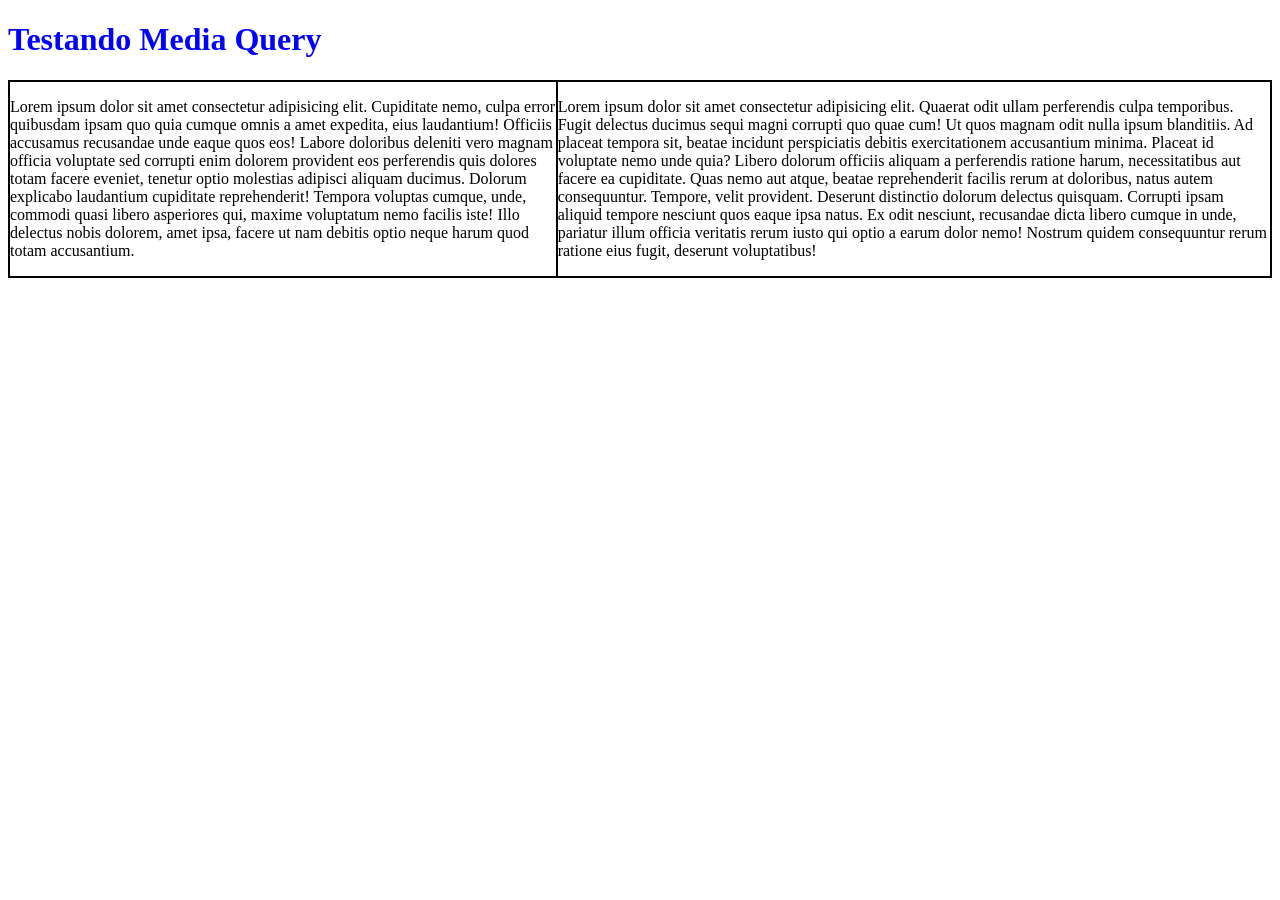
==== media-query/index.html @ 4603bcb3 "exemplo mq" ====
<!DOCTYPE html>
<html lang="pt-br">
<head>
    <meta charset="UTF-8">
    <meta name="viewport" content="width=device-width, initial-scale=1.0">
    <title>Testando Media Query</title>
    <link rel="stylesheet" href="estilo.css">
</head>
<body>
    <h1>Testando Media Query</h1>
    <div class="conteudo">
        <div class="esquerda">
            <p>Lorem ipsum dolor sit amet consectetur adipisicing elit. Cupiditate nemo, culpa error quibusdam ipsam quo quia cumque omnis a amet expedita, eius laudantium! Officiis accusamus recusandae unde eaque quos eos!
            Labore doloribus deleniti vero magnam officia voluptate sed corrupti enim dolorem provident eos perferendis quis dolores totam facere eveniet, tenetur optio molestias adipisci aliquam ducimus. Dolorum explicabo laudantium cupiditate reprehenderit!
            Tempora voluptas cumque, unde, commodi quasi libero asperiores qui, maxime voluptatum nemo facilis iste! Illo delectus nobis dolorem, amet ipsa, facere ut nam debitis optio neque harum quod totam accusantium.</p>
        </div>
        <div class="direita">
            <p>Lorem ipsum dolor sit amet consectetur adipisicing elit. Quaerat odit ullam perferendis culpa temporibus. Fugit delectus ducimus sequi magni corrupti quo quae cum! Ut quos magnam odit nulla ipsum blanditiis.
            Ad placeat tempora sit, beatae incidunt perspiciatis debitis exercitationem accusantium minima. Placeat id voluptate nemo unde quia? Libero dolorum officiis aliquam a perferendis ratione harum, necessitatibus aut facere ea cupiditate.
            Quas nemo aut atque, beatae reprehenderit facilis rerum at doloribus, natus autem consequuntur. Tempore, velit provident. Deserunt distinctio dolorum delectus quisquam. Corrupti ipsam aliquid tempore nesciunt quos eaque ipsa natus.
            Ex odit nesciunt, recusandae dicta libero cumque in unde, pariatur illum officia veritatis rerum iusto qui optio a earum dolor nemo! Nostrum quidem consequuntur rerum ratione eius fugit, deserunt voluptatibus!</p>
        </div>
    </div>
</body>
</html>
---- media-query/estilo.css ----
div {
    border: 1px solid black;
}

h1{
    color: blue;
}
.conteudo {
    display: flex;
}

@media (max-width: 480px) {
    .conteudo {
       flex-direction: column; 
    }
    h1{
        color: red;
    }
}
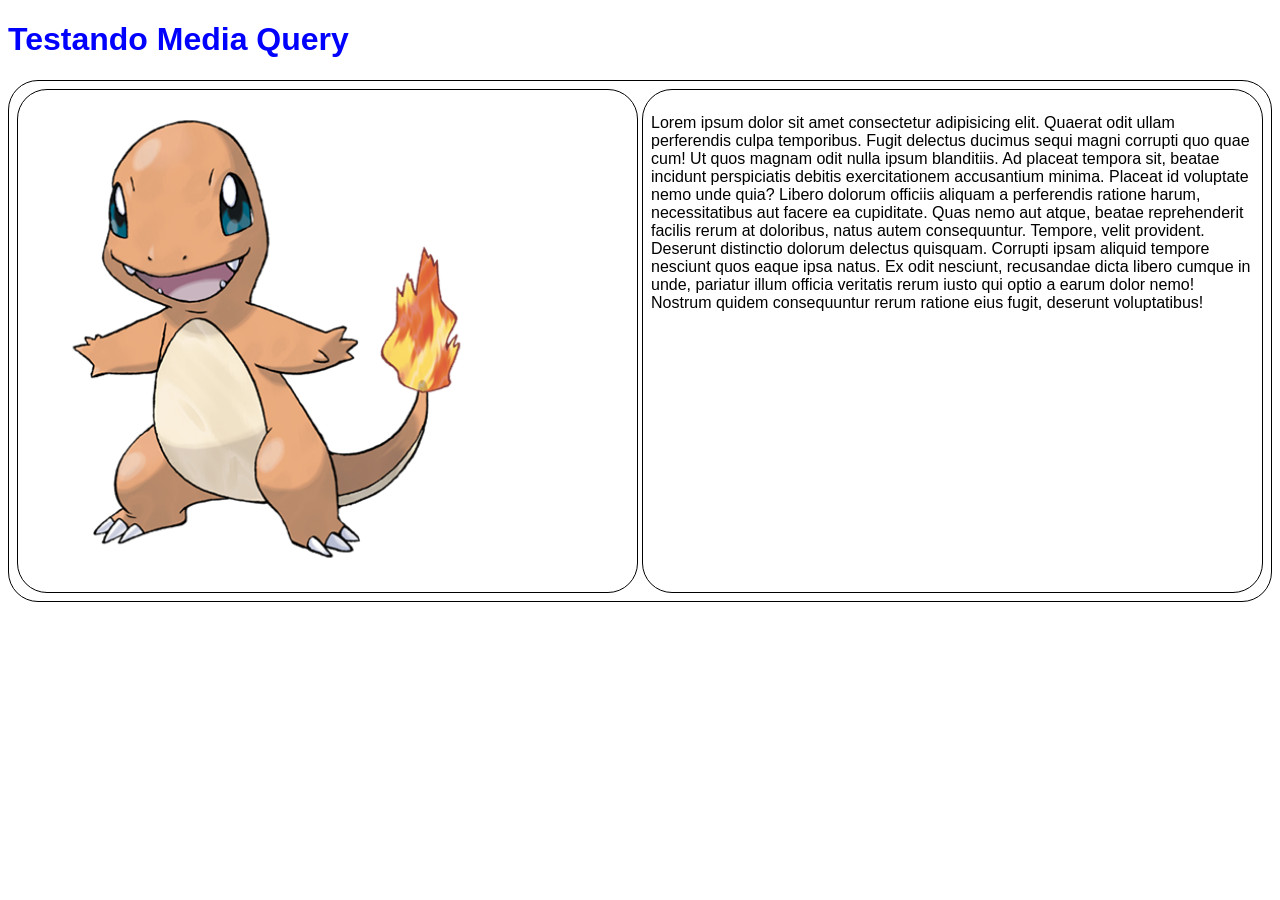
==== commit 47975243: "exemplo md att" ====
--- a/media-query/index.html
+++ b/media-query/index.html
@@ -10,9 +10,7 @@
     <h1>Testando Media Query</h1>
     <div class="conteudo">
         <div class="esquerda">
-            <p>Lorem ipsum dolor sit amet consectetur adipisicing elit. Cupiditate nemo, culpa error quibusdam ipsam quo quia cumque omnis a amet expedita, eius laudantium! Officiis accusamus recusandae unde eaque quos eos!
-            Labore doloribus deleniti vero magnam officia voluptate sed corrupti enim dolorem provident eos perferendis quis dolores totam facere eveniet, tenetur optio molestias adipisci aliquam ducimus. Dolorum explicabo laudantium cupiditate reprehenderit!
-            Tempora voluptas cumque, unde, commodi quasi libero asperiores qui, maxime voluptatum nemo facilis iste! Illo delectus nobis dolorem, amet ipsa, facere ut nam debitis optio neque harum quod totam accusantium.</p>
+            <img src="image.png" alt="lagarto laranja feliz :)">
         </div>
         <div class="direita">
             <p>Lorem ipsum dolor sit amet consectetur adipisicing elit. Quaerat odit ullam perferendis culpa temporibus. Fugit delectus ducimus sequi magni corrupti quo quae cum! Ut quos magnam odit nulla ipsum blanditiis.
--- a/media-query/estilo.css
+++ b/media-query/estilo.css
@@ -1,19 +1,40 @@
+body{
+    font-family: Arial, Helvetica, sans-serif;
+}
+
 div {
     border: 1px solid black;
+    border-radius: 30px;
+    padding: 8px;
 }
 
 h1{
     color: blue;
 }
+
+img{
+    width: 80%;
+}
+
 .conteudo {
     display: flex;
+    gap: 4px;
+}
+
+.esquerda, .direita{
+        width: 50%;
 }
 
 @media (max-width: 480px) {
     .conteudo {
        flex-direction: column; 
+       justify-content: center;
+       align-items: center;
     }
     h1{
         color: red;
     }
+    .esquerda, .direita{
+        width: 90%;
+}
 }
